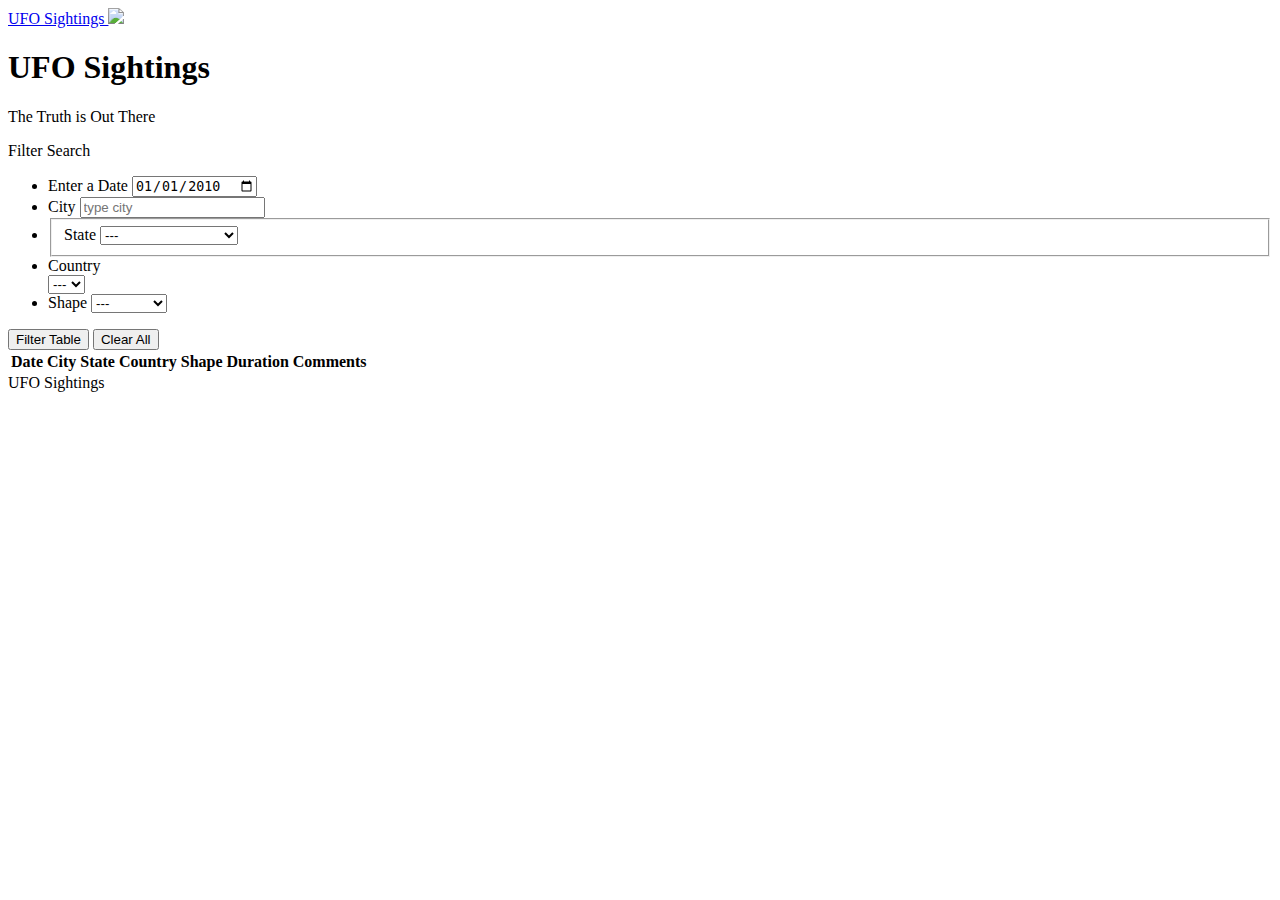
==== index.html @ 6b1f7555 "Uploading files" ====
<!DOCTYPE html>
<html>

<head>
    <meta charset="utf-8">
    <title>UFO Finder</title>
    <meta name="viewport" content="width=device-width, initial-scale=1">
    <link rel="stylesheet" href="https://maxcdn.bootstrapcdn.com/bootswatch/3.3.7/superhero/bootstrap.min.css">
    <link href="https://fonts.googleapis.com/css?family=Ubuntu" rel="stylesheet">
    <link rel="stylesheet" href="static/css/style.css">
</head>

<body>
<div class="wrapper">
    <nav class="navbar navbar-default">
        <div class="container-fluid">
            <div class="navbar-header">
                <a class="navbar-brand" href="index.html">UFO Sightings
                    <img class="nav-ufo" src="static/images/ufo.svg">
                </a>
            </div>
        </div>
    </nav>
    <div class="hero text-center">
        <h1>UFO Sightings</h1>
        <p>The Truth is Out There</p>
    </div>
    <div class="container">
        <div class="row margin-top-50">
            <div class="col-md-3">
                <aside class="filters" >
                    <div class="panel panel-default">
                        <div class="panel-heading">Filter Search</div>
                        <div class="panel-body">
                            <form>
                                <div class="form-group">
                                    <ul class="list-group" id="filters">
                                        <li class="filter list-group-item">
                                            <label for="datetimeId">Enter a Date</label>
                                            <input id="datetimeId" type="date" value="2010-01-01">
                                        </li>
                                        <li class="filter list-group-item">
                                            <label for="city">City</label>
                                            <input class="form-control" id="city" type="text" placeholder="type city">
                                        </li>

                                        <li class="filter list-group-item">
                                            <form>
                                                <fieldset>
                                                    <label for="stateId">State</label>
                                                    <select class="form-control"
                                                            type="text" id="stateId" name="state"><option value="---">---</option>
                                                        <option value="al">Alabama</option>
                                                        <option value="ak">Alaska</option>
                                                        <option value="az">Arizona</option>
                                                        <option value="ar">Arkansas</option>
                                                        <option value="ca">California</option>
                                                        <option value="co">Colorado</option>
                                                        <option value="ct">Connecticut</option>
                                                        <option value="de">Delaware</option>
                                                        <option value="dc">District of Columbia</option>
                                                        <option value="fl">Florida</option>
                                                        <option value="ga">Georgia</option>
                                                        <option value="gu">Guam</option>
                                                        <option value="hi">Hawaii</option>
                                                        <option value="id">Idaho</option>
                                                        <option value="il">Illinois</option>
                                                        <option value="in">Indiana</option>
                                                        <option value="ia">Iowa</option>
                                                        <option value="ks">Kansas</option>
                                                        <option value="ky">Kentucky</option>
                                                        <option value="la">Louisiana</option>
                                                        <option value="me">Maine</option>
                                                        <option value="md">Maryland</option>
                                                        <option value="ma">Massachusetts</option>
                                                        <option value="mi">Michigan</option>
                                                        <option value="mn">Minnesota</option>
                                                        <option value="ms">Mississippi</option>
                                                        <option value="mo">Missouri</option>
                                                        <option value="mt">Montana</option>
                                                        <option value="ne">Nebraska</option>
                                                        <option value="nv">Nevada</option>
                                                        <option value="nh">New Hampshire</option>
                                                        <option value="nj">New Jersey</option>
                                                        <option value="nm">New Mexico</option>
                                                        <option value="ny">New York</option>
                                                        <option value="nc">North Carolina</option>
                                                        <option value="nd">North Dakota</option>
                                                        <option value="oh">Ohio</option>
                                                        <option value="ok">Oklahoma</option>
                                                        <option value="or">Oregon</option>
                                                        <option value="pa">Pennsylvania</option>
                                                        <option value="ri">Rhode Island</option>
                                                        <option value="sc">South Carolina</option>
                                                        <option value="sd">South Dakota</option>
                                                        <option value="tn">Tennessee</option>
                                                        <option value="tx">Texas</option>
                                                        <option value="ut">Utah</option>
                                                        <option value="vt">Vermont</option>
                                                        <option value="va">Virginia</option>
                                                        <option value="vi">Virgin Islands</option>
                                                        <option value="wa">Washington</option>
                                                        <option value="wv">West Virginia</option>
                                                        <option value="wi">Wisconsin</option>
                                                        <option value="wy">Wyoming</option>
                                                    </select>
                                                </fieldset>
                                            </form>
                                        </li>

                                        <li class="filter list-group-item">
                                            <label for="country">Country</label>
                                            <div class="dropdown">
                                                <div class="dropdown-country">
                                                    <select class="form-control" id="country" type="text" placeholder="---">
                                                        <option value="---">---</option>
                                                        <option value="us">us</option>
                                                        <option value="ca">ca</option>
                                                    </select>
                                                </div>
                                            </div>
                                        </li>

                                        <li class="filter list-group-item">
                                            <label for="shape">Shape</label>
                                            <select class="form-control" id="shape" type="text" placeholder="---">
                                                <option value="---">---</option>
                                                <option value="circle">circle</option>
                                                <option value="triangle">triangle</option>
                                                <option value="sphere">sphere</option>
                                                <option value="fireball">fireball</option>
                                                <option value="light">light</option>
                                                <option value="unknown">unknown</option>
                                                <option value="other">other</option>
                                            </select>
                                        </li>
                                    </ul>
                                </div>
                                <button id="filter-btn" type="submit" class="btn btn-default">Filter Table</button>
                                <button id="clear-btn" type="submit" class="btn btn-default">Clear All</button>
                            </form>
                        </div>
                    </div>
                </aside>
            </div>
            <div class="col-md-9">
                <div id="table-area" class="">
                    <table id="ufo-table" class="table table-striped">
                        <thead>
                        <tr>
                            <th class="table-head">Date</th>
                            <th class="table-head">City</th>
                            <th class="table-head">State</th>
                            <th class="table-head">Country</th>
                            <th class="table-head">Shape</th>
                            <th class="table-head">Duration</th>
                            <th class="table-head">Comments</th>
                        </tr>
                        </thead>
                        <tbody>

                        </tbody>
                    </table>
                </div>
            </div>
        </div>
    </div>
    <footer class="footer">
        <span class="bottom">UFO Sightings</span>
    </footer>
</div>
<script src="https://cdnjs.cloudflare.com/ajax/libs/d3/4.11.0/d3.js"></script>
<script src="static/js/data.js"></script>
<script src="static/js/app.js"></script>
</body>

</html>
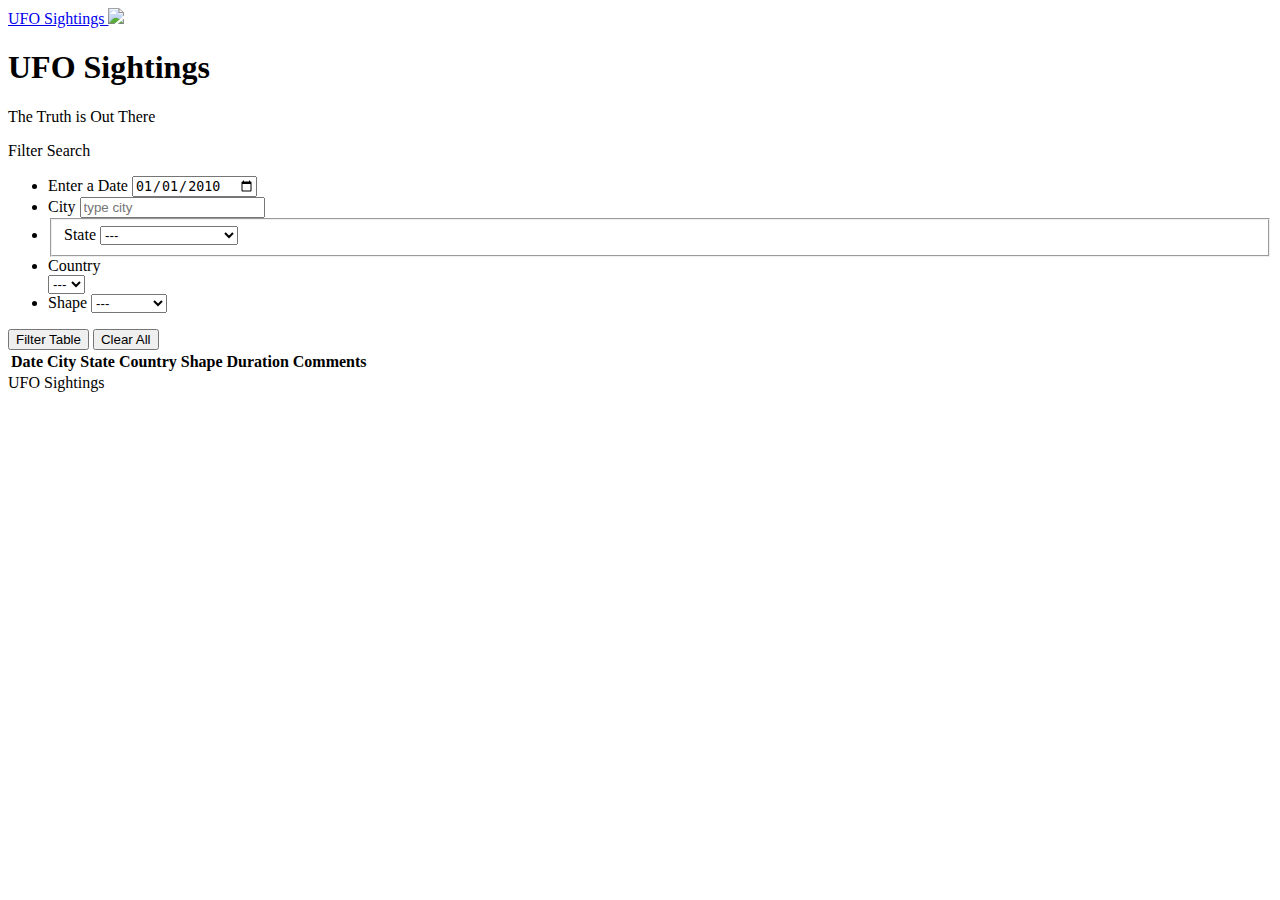
==== commit 687c0260: "Adding updated Machine Learning file" ====
--- a/index.html
+++ b/index.html
@@ -172,6 +172,7 @@
 <script src="https://cdnjs.cloudflare.com/ajax/libs/d3/4.11.0/d3.js"></script>
 <script src="static/js/data.js"></script>
 <script src="static/js/app.js"></script>
+
 </body>
 
 </html>
